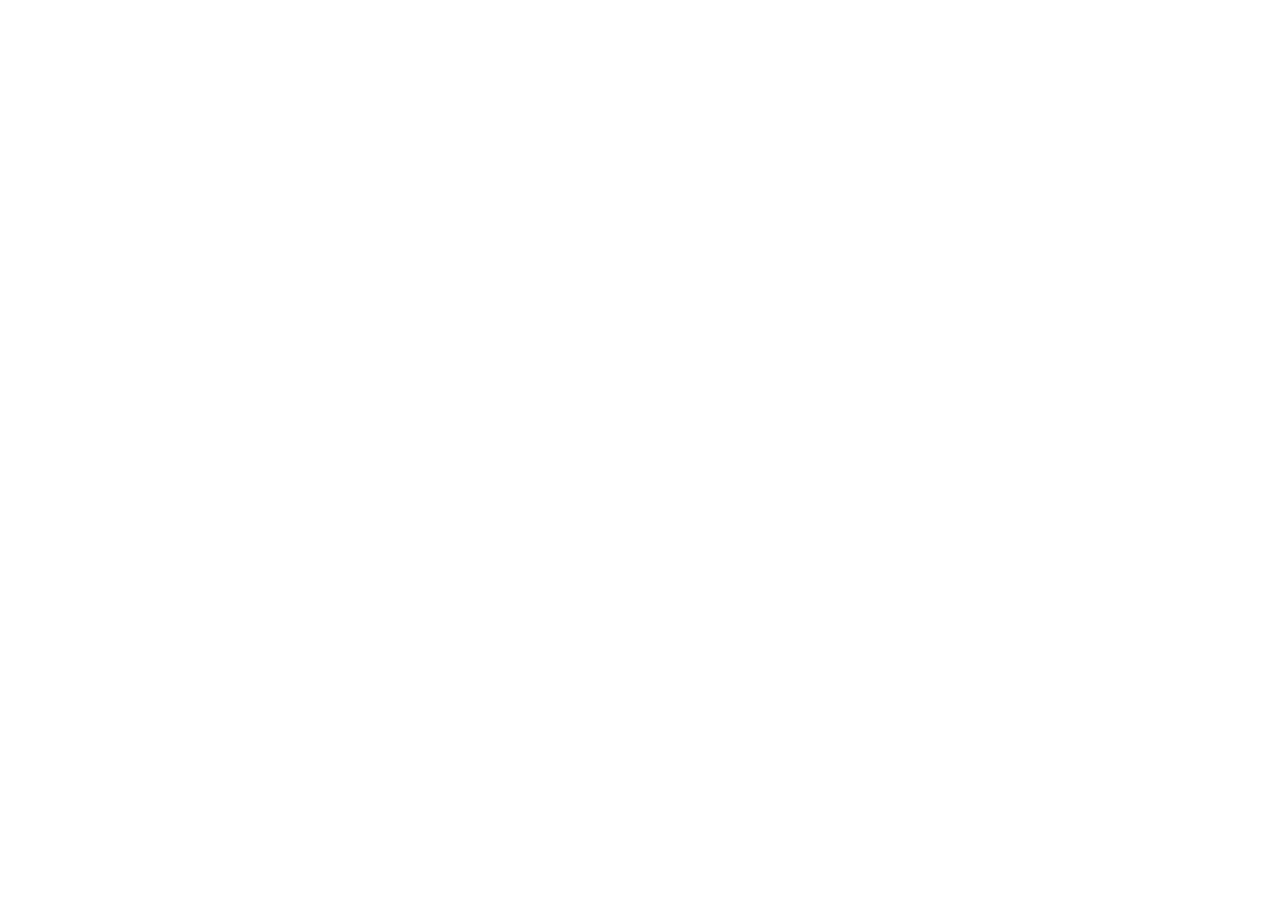
==== index.html @ 6fc95f2c "Minor admin update for 2025" ====
<html>
<head>
    <script src="https://cdnjs.cloudflare.com/ajax/libs/p5.js/0.9.0/p5.min.js"></script>
    <script src="https://cdnjs.cloudflare.com/ajax/libs/p5.js/0.9.0/addons/p5.dom.min.js"></script>
    <link rel="stylesheet" href="polypile.css"/>
</head>
<title>polypile</title>
<body>
<script src="polypile.js"></script>
</body>
</html>
---- polypile.css ----
body {
    box-sizing: border-box;
    margin: 0;
    font-family: Geneva, Tahoma, Verdana, sans-serif;
}

.controls-container {
    background-color: #fff;
    border: 1px solid #ccc;
    border-radius: .5em;
    margin: 0;
    position: absolute;
    top: 1rem;
    right: 1rem;
}

.controls {
    padding: 1rem;
    display: flex;
    flex-direction: column;
}

.pattern-selector {
    width: 100%;
    margin-bottom: .5rem;
}

.checkbox:not(:last-child) {
    margin-bottom: .25rem;
}

.checkbox input {
    margin-left: 0;
    margin-right: .25rem;
}
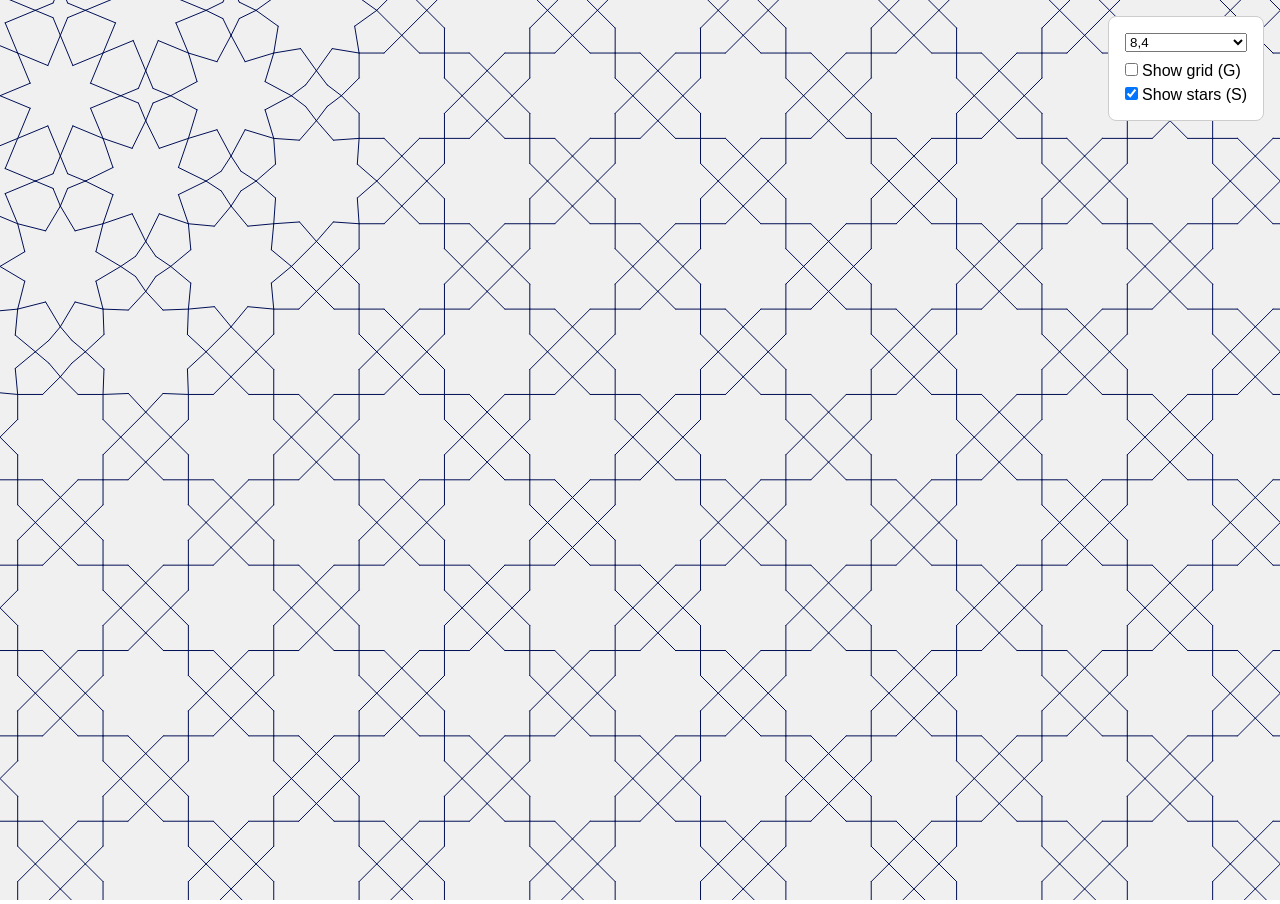
==== commit fbed60c0: "Upgrade p5 from 0.9.0 to 1.11.3 and it just works?!?" ====
--- a/index.html
+++ b/index.html
@@ -1,11 +1,15 @@
+<!DOCTYPE html>
 <html>
 <head>
-    <script src="https://cdnjs.cloudflare.com/ajax/libs/p5.js/0.9.0/p5.min.js"></script>
-    <script src="https://cdnjs.cloudflare.com/ajax/libs/p5.js/0.9.0/addons/p5.dom.min.js"></script>
+    <meta charset="utf-8">
+    <meta name="viewport" content="width=device-width, initial-scale=1">
+    <script src="lib/p5.min.js"></script>
     <link rel="stylesheet" href="polypile.css"/>
+    <!-- Sparkle icon created by SeyfDesigner - Flaticon -->
+    <link rel="icon" href="favicon.png"/>
+    <title>Polypile</title>
 </head>
-<title>polypile</title>
 <body>
-<script src="polypile.js"></script>
+    <script src="polypile.js"></script>
 </body>
 </html>
